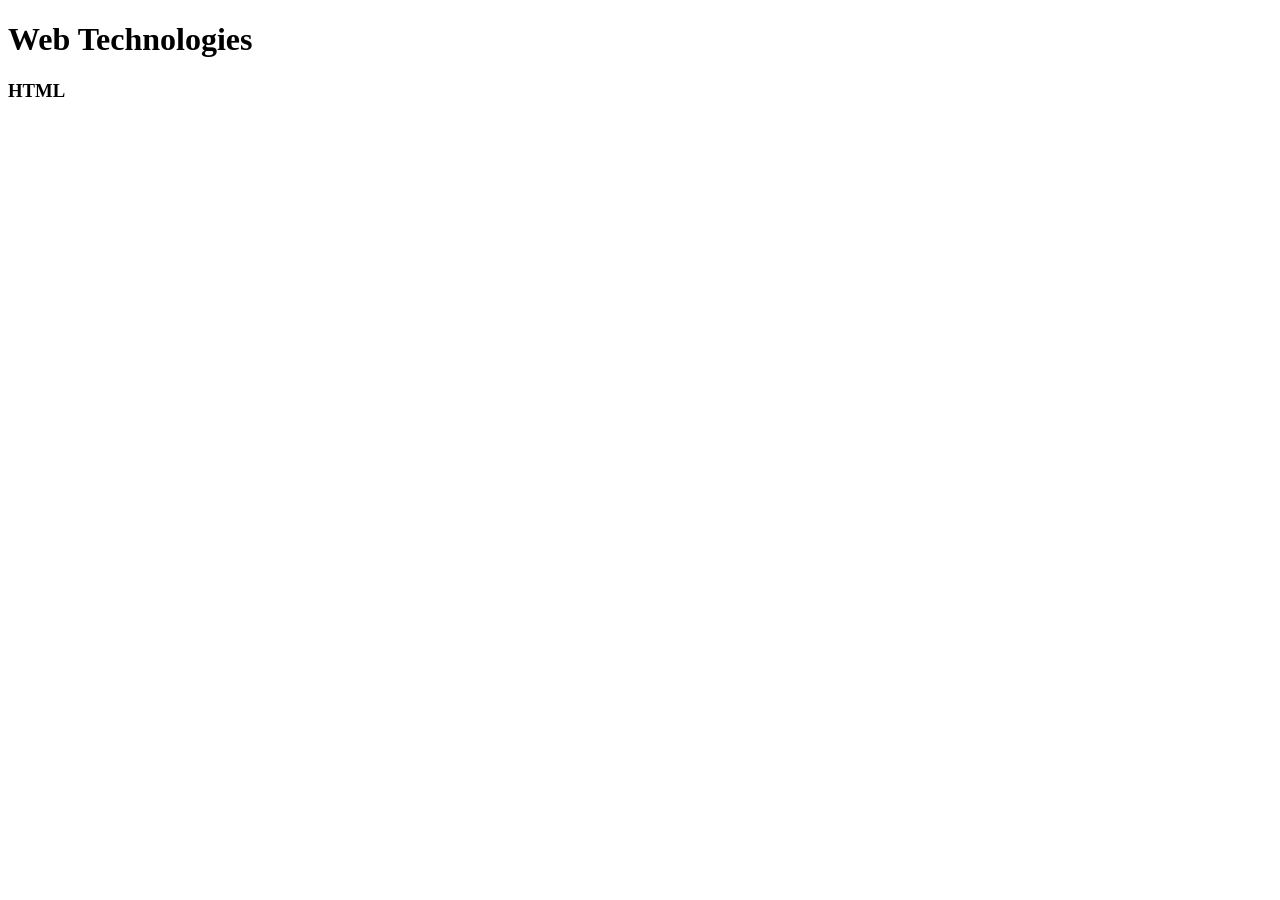
==== WebDev_Unit1/WDLesson1_1Practical/index.html @ f51a21a7 "hn" ====
<!DOCTYPE html>
<!-- Lesson 1:How do we display text on a web page?
     Resources 
      https://www.w3schools.com/html/html_intro.asp
      https://www.w3schools.com/tags/tag_hr.asp
      https://www.w3schools.com/tags/tag_hn.asp
      https://www.w3schools.com/tags/tag_p.asp
-->

<html>
  <head>
    <!-- Challenge 1: Change the title of the page to Web Technologies -->
    <title>Web Technologies</title>
  </head>

  <body>
    <!-- Challenge 2: Create a heading, h1 for Web Technologies -->
     <h1>Web Technologies</h1>
    
    <!-- Challenge 3: Create a heading, h3 for HTML -->
     <h3>HTML</h3>

    <!-- Challenge 4: Create a paragraph explaining what is HTML. At least 3 sentences. -->
    
    <!-- Challenge 4a: Insert a horizontal rule, hr -->

    
    <!-- Challenge 5: Create a heading, h3 for CSS -->
    
    <!-- Challenge 6: Create a paragraph explaining what is CSS.  At least 3 sentences. -->
    
    <!-- Challenge 6a: Insert a horizontal rule, hr -->
    
    <!-- Challenge 7: Create a heading, h3 for JavaScript -->
    
    <!-- Challenge 8: Create a paragraph explaining what is JavaScript.  At least 3 sentences. -->
    
    <!-- Challenge 8a: Insert a horizontal rule, hr -->
    
    
    <!-- Challenge Bonus: Similar to the concepts above add one more web technology using a heading and paragraph.  Here are some suggestions of concepts: JQuery, Bootstrap, AFrame -->
  </body>
</html>
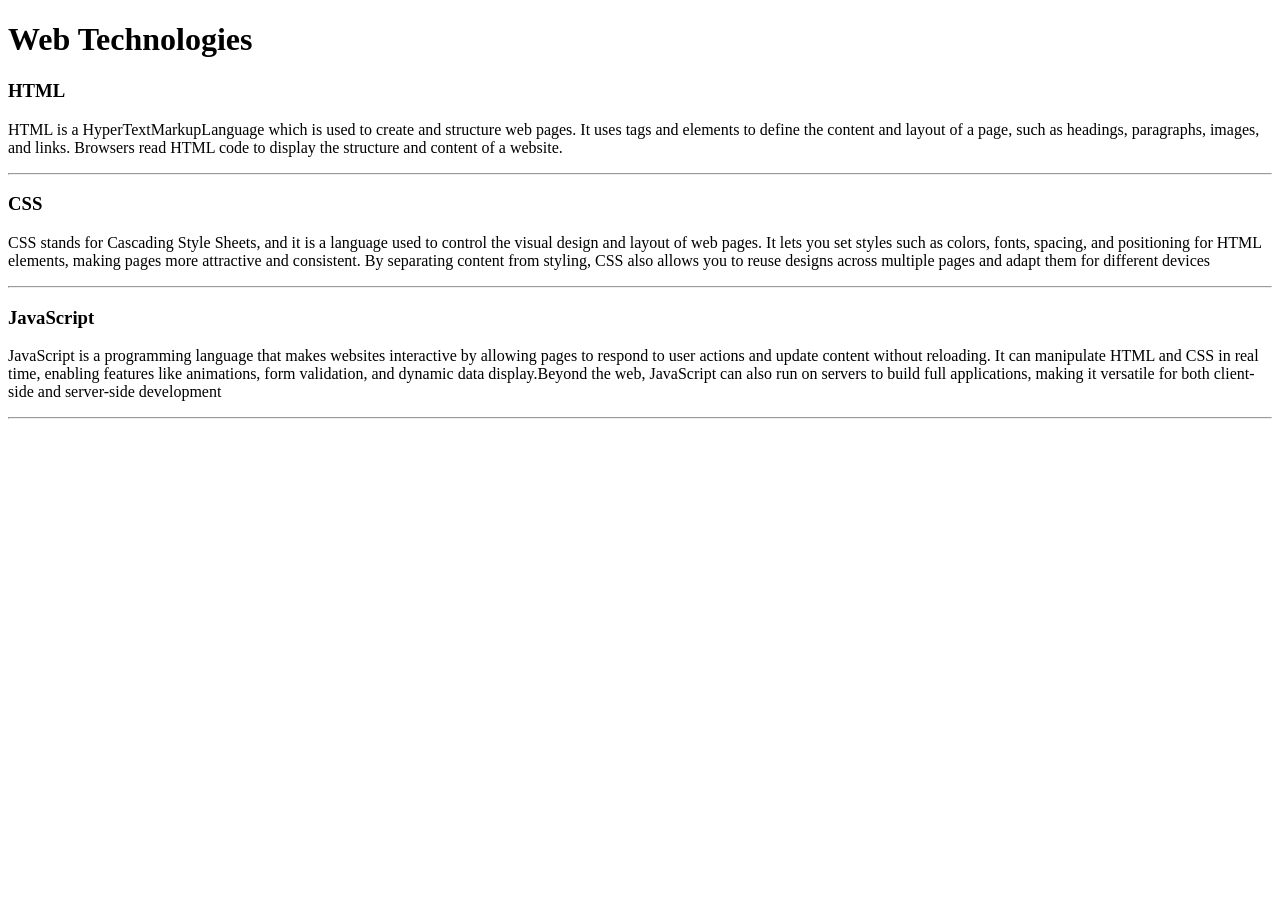
==== commit 94df3749: "kl" ====
--- a/WebDev_Unit1/WDLesson1_1Practical/index.html
+++ b/WebDev_Unit1/WDLesson1_1Practical/index.html
@@ -21,22 +21,26 @@
      <h3>HTML</h3>
 
     <!-- Challenge 4: Create a paragraph explaining what is HTML. At least 3 sentences. -->
+     <p>HTML is a HyperTextMarkupLanguage which is used to create and structure web pages. It uses tags and elements to define the content and layout of a page, such as headings, paragraphs, images, and links. Browsers read HTML code to display the structure and content of a website. </p>
     
     <!-- Challenge 4a: Insert a horizontal rule, hr -->
-
+<hr>
     
     <!-- Challenge 5: Create a heading, h3 for CSS -->
-    
+    <h3>CSS</h3>
     <!-- Challenge 6: Create a paragraph explaining what is CSS.  At least 3 sentences. -->
+     <p> CSS stands for Cascading Style Sheets, and it is a language used to control the visual design and layout of web pages. It lets you set styles such as colors, fonts, spacing, and positioning for HTML elements, making pages more attractive and consistent. By separating content from styling, CSS also allows you to reuse designs across multiple pages and adapt them for different devices </p>
     
     <!-- Challenge 6a: Insert a horizontal rule, hr -->
+     <hr>
     
     <!-- Challenge 7: Create a heading, h3 for JavaScript -->
-    
+    <h3>JavaScript</h3>
     <!-- Challenge 8: Create a paragraph explaining what is JavaScript.  At least 3 sentences. -->
+     <p>JavaScript is a programming language that makes websites interactive by allowing pages to respond to user actions and update content without reloading. It can manipulate HTML and CSS in real time, enabling features like animations, form validation, and dynamic data display.Beyond the web, JavaScript can also run on servers to build full applications, making it versatile for both client-side and server-side development</p>
     
     <!-- Challenge 8a: Insert a horizontal rule, hr -->
-    
+    <hr>
     
     <!-- Challenge Bonus: Similar to the concepts above add one more web technology using a heading and paragraph.  Here are some suggestions of concepts: JQuery, Bootstrap, AFrame -->
   </body>
